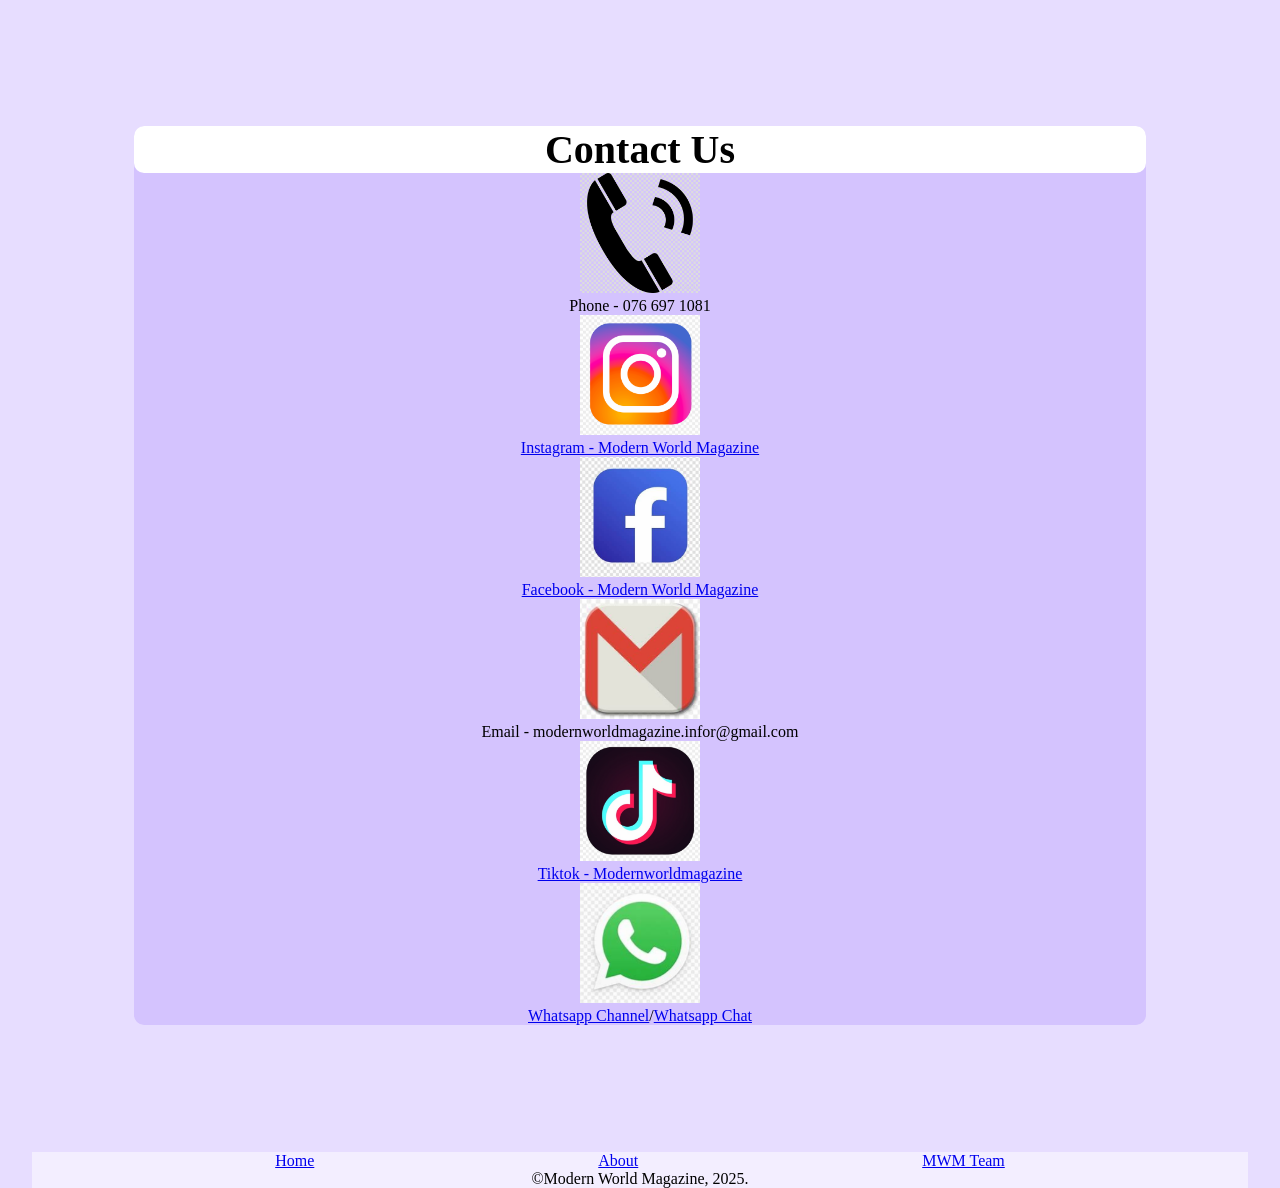
==== contact.html @ 4c43d618 "Add files via upload" ====
<!DOCTYPE html>
<html lang="en">

<head>
  <meta charset="UTF-8" />
  <meta name="viewport" content="width=device-width, initial-scale=1.0" />
  <link rel="stylesheet" href="style.css" />
  <title>Contact</title>
    <link rel="icon" href="mwm.jpg"
type="image/x-icon"/>
</head>

  <div class="container">
    <div class="abouthead">
      Contact Us
      </div>
 <div class="socials">
  <call>
    <img src="phone.png" alt="" width="120px" height="120px" id="img">
      <br>
    <p2>Phone - 076 697 1081</p2>
    </call><br>
      <instagram>
    <img src="instagram.png" alt="" width="120px" height="120px" id="img">
      <br>
    <a href="instagram.com" target="_blank">Instagram - Modern World Magazine</a>
    </instagram>
      <br>
      <facebook>
    <img src="facebook.png" alt="" width="120px" height="120px" id="img">
      <br>
    <a href="https://facebook.com/profile.php?id=61576663443958&mibextid=rS40aB7S9Ucbxw6v" target="_blank">Facebook - Modern World Magazine</a>
    </facebook>
      <br>
      <email>
    <img src="gmail.png" alt="" width="120px" height="120px" id="img">
      <br>
    <p2>Email - modernworldmagazine.infor@gmail.com</p2>
    </email>
      <br>
        <tiktok>
    <img src="tiktok.png" alt="" width="120px" height="120px" id="img">
      <br>
    <a href="https://www.tiktok.com/@modernworldmagazi?_t=ZM-8werbu2Q6r7&_r=1" target="_blank">Tiktok - Modernworldmagazine</a>
    </tiktok>
      <br>
        <whatsapp>
    <img src="whatsapp.png" alt="" width="120px" height="120px" id="img">
      <br>
    <a href="https://whatsapp.com/channel/0029Vb6Hgkx6xCSOJGmjBX01" target="_blank">Whatsapp Channel</a>/<a href="https://wa.me/27766971081" target="_blank">Whatsapp Chat</a>
        </whatsapp>
  </div>
  </div>
	<div class="footer">      
<footer>
   <links>
     <div class="links">
     <a href="index.html" id="id1">Home</a>
     <a href="about.html" id="id1">About</a>
     <a href="team.html" id="id1">MWM Team</a>
       </div>
	<copyright>©Modern World Magazine, 2025.</copyright>
  </links>
   </footer>      
      </div>
</html>
---- style.css ----
.MWM {background-color: white;
  border-radius: 10px;
text-align: center;}       

html {font-family: "Imprint MT Shadow";
background-color: rgb(231, 221, 255);}

.container {width: 80%;
  background-color: rgb(212, 195, 254);
  margin: 10%;
  border-radius: 10px;
text-align: center;}

p1 {font-weight: bold;
   font-size: 20px;}

.footer {background-color: rgb(243, 238, 255)}

.test {background-color: rgb(0, 53, 245);}

.footer {background-color: rgb(243, 238, 255);
        text-align: center;
		position: absolute;
left: 2.5%;
width: 95%;
}


.paragraph {font-size: 25px;
width: 90%;
margin-left: 5%;}


.abouthead {background-color: white;
border-radius: 10px;
text-align: center;
font-weight: bold;
font-size: 40px}

#img {margin-left: 0%;
height: 120px;
width: 120px;}

.content {display: flex;
justify-content: space-between;
width: 80%;
margin-left: 10%;
flex-wrap: wrap;}

.magazine , .article, .news{height: 150px;
flex-grow: 1;}

#id1 {}

.links {display: flex;
justify-content: space-between;
width: 60%;
margin-left: 20%}

.socials {justify-content: center;}

article {
  padding: 20px 0;
  border-bottom: 1px solid rgb(243, 238, 255);
  text-decoration: none;
}
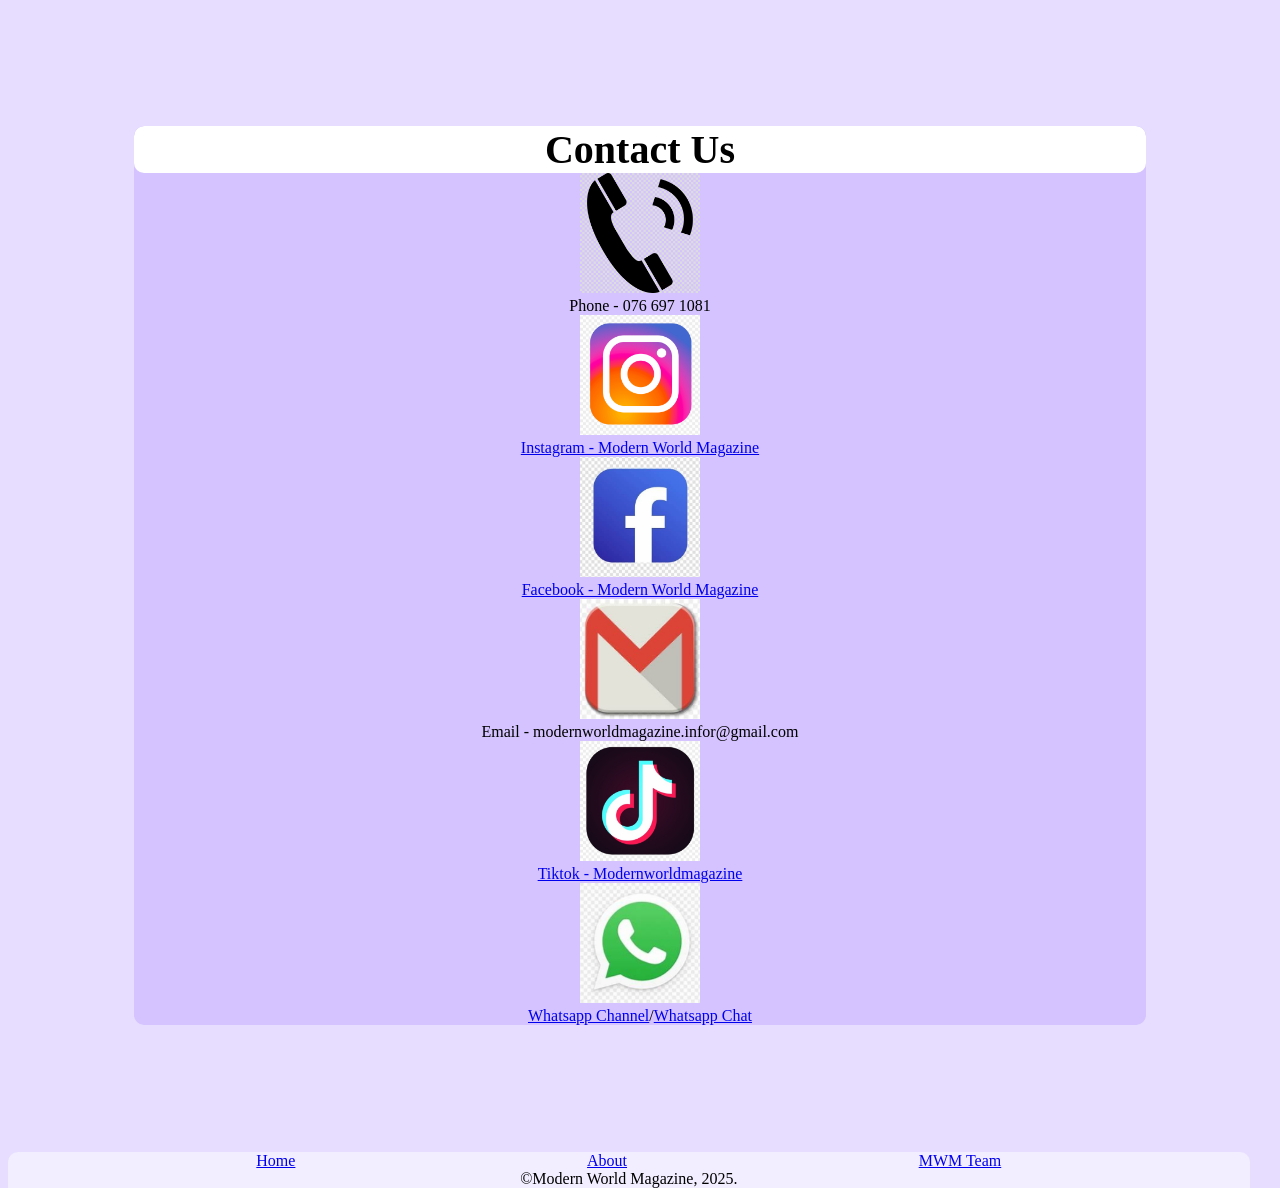
==== commit 70f308f5: "Update contact.html" ====
--- a/contact.html
+++ b/contact.html
@@ -23,7 +23,7 @@
       <instagram>
     <img src="instagram.png" alt="" width="120px" height="120px" id="img">
       <br>
-    <a href="instagram.com" target="_blank">Instagram - Modern World Magazine</a>
+    <a href="https://www.instagram.com/modernworldmagazine?utm_source=ig_web_button_share_sheet&igsh=b3R1NDMxd2NvcjZt" target="_blank">Instagram - Modern World Magazine</a>
     </instagram>
       <br>
       <facebook>
--- a/style.css
+++ b/style.css
@@ -9,7 +9,8 @@
   background-color: rgb(212, 195, 254);
   margin: 10%;
   border-radius: 10px;
-text-align: center;}
+text-align: center;
+overflow: auto;}
 
 p1 {font-weight: bold;
    font-size: 20px;}
@@ -21,15 +22,17 @@
 .footer {background-color: rgb(243, 238, 255);
         text-align: center;
 		position: absolute;
-left: 2.5%;
-width: 95%;
+border-top-left-radius: 10px;
+border-top-right-radius: 10px;
+width: 97%;
+transform: translateY(0px);
+position: **fixed**;
 }
 
 
 .paragraph {font-size: 25px;
 width: 90%;
 margin-left: 5%;}
-
 
 .abouthead {background-color: white;
 border-radius: 10px;
@@ -63,4 +66,24 @@
   padding: 20px 0;
   border-bottom: 1px solid rgb(243, 238, 255);
   text-decoration: none;
-}+}
+
+
+
+@media (max-width: 800px) {
+	.abouthead {
+	font-size: 13px;
+	};
+	.paragraph {font-size: 30px;
+			   height: 500px;
+			   overflow: scroll};
+
+	.footer {text-decoration: bold;}
+	
+}
+
+
+
+
+
+
